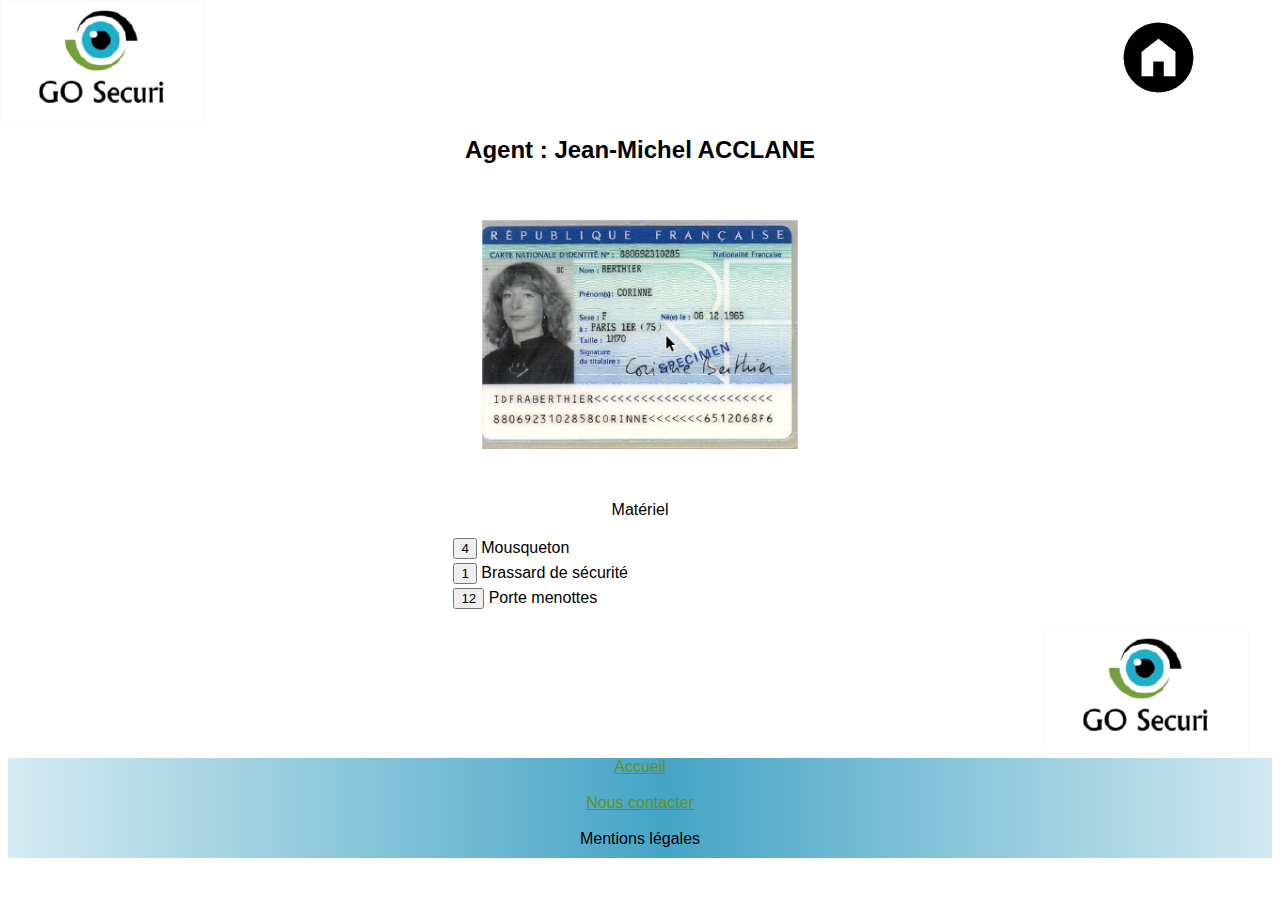
==== FicheAgent/html/agentAcclane.html @ 37e63daa "Add files via upload" ====
<!DOCTYPE html>
<html>
<head>
	  <meta charset="utf-8" />
	  <link rel="stylesheet" href="..\css\style.css"/>
	  <title>Agent Acclane</title>
</head>



<body>

	<br><br><br><br><br><br>
	
	<h2> Agent : Jean-Michel ACCLANE </h2>
	
	<br><br>
	
	<img class="photoId" src="..\..\Identite\cberthier.jpg"  alt="Pièce d'identité de Corinne BERTHIER" />

	<br><br>
	
	
	<div>
	<p> Matériel  
		<FORM class="choix1">
			<table>
				<tr><td><INPUT type="button" name="choix1" value="4"> Mousqueton</td></tr>
				<tr><td><INPUT type="button" name="choix2" value="1"> Brassard de sécurité</td></tr>
				<tr><td><INPUT type="button" name="choix3" value="12"> Porte menottes</td></tr>
			
			</table>
		</FORM>
		</p>
<a href="..\..\index.html">	
<img class="logoSociete" src="..\..\logo\logo.png", alt="Le logo de la société">
</a>
	</div>

	<div class=boutonRetour>

<a href="..\..\index.html"> <img src= "..\..\logo\logoRetour.png", alt="Logo retour" </a>
</div>

<footer>
<a href="..\..\index.html">
Accueil
</a>
<br><br>
<a href="mailto:bastien.jarre@epsi.fr"> Nous contacter </a>
<br><br>
Mentions légales

</footer>

</body>

</html>
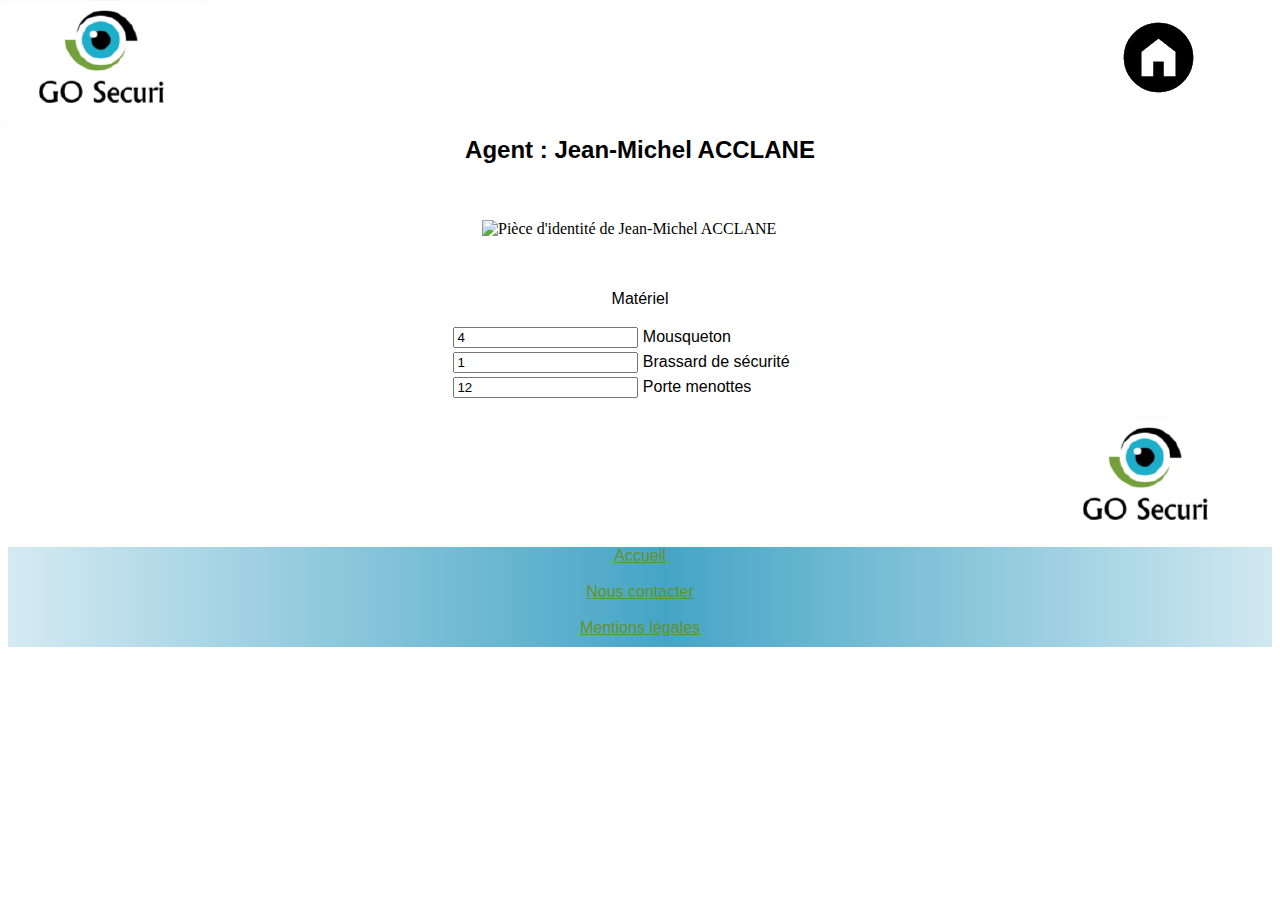
==== commit cfceedac: "Add files via upload" ====
--- a/FicheAgent/html/agentAcclane.html
+++ b/FicheAgent/html/agentAcclane.html
@@ -16,7 +16,7 @@
 	
 	<br><br>
 	
-	<img class="photoId" src="..\..\Identite\cberthier.jpg"  alt="Pièce d'identité de Corinne BERTHIER" />
+	<img class="photoId" src="..\..\Identite\jmacclane.jpg"  alt="Pièce d'identité de Jean-Michel ACCLANE" />
 
 	<br><br>
 	
@@ -25,9 +25,9 @@
 	<p> Matériel  
 		<FORM class="choix1">
 			<table>
-				<tr><td><INPUT type="button" name="choix1" value="4"> Mousqueton</td></tr>
-				<tr><td><INPUT type="button" name="choix2" value="1"> Brassard de sécurité</td></tr>
-				<tr><td><INPUT type="button" name="choix3" value="12"> Porte menottes</td></tr>
+				<tr><td><INPUT type="text" name="choix1" value="4"> Mousqueton</td></tr>
+				<tr><td><INPUT type="text" name="choix2" value="1"> Brassard de sécurité</td></tr>
+				<tr><td><INPUT type="text" name="choix3" value="12"> Porte menottes</td></tr>
 			
 			</table>
 		</FORM>
@@ -49,7 +49,7 @@
 <br><br>
 <a href="mailto:bastien.jarre@epsi.fr"> Nous contacter </a>
 <br><br>
-Mentions légales
+<a href="..\..\mentionsLegales.html"> Mentions légales </a>
 
 </footer>
 
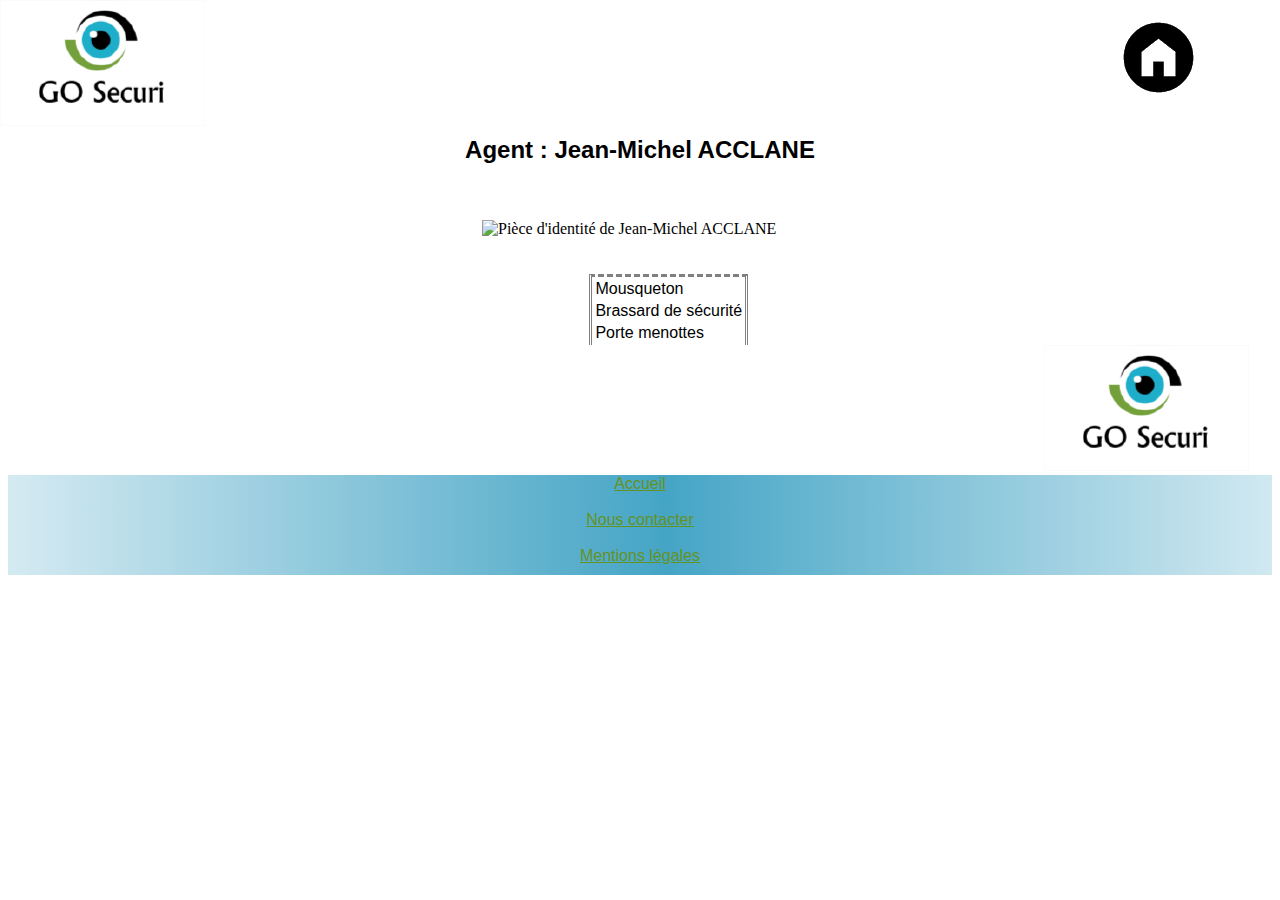
==== commit 8a56c440: "Add files via upload" ====
--- a/FicheAgent/html/agentAcclane.html
+++ b/FicheAgent/html/agentAcclane.html
@@ -21,21 +21,23 @@
 	<br><br>
 	
 	
-	<div>
-	<p> Matériel  
-		<FORM class="choix1">
+	<div class=tableau>
+	  
+		
 			<table>
-				<tr><td><INPUT type="text" name="choix1" value="4"> Mousqueton</td></tr>
-				<tr><td><INPUT type="text" name="choix2" value="1"> Brassard de sécurité</td></tr>
-				<tr><td><INPUT type="text" name="choix3" value="12"> Porte menottes</td></tr>
+				<tr><td>Mousqueton</td></tr>
+				<tr><td>Brassard de sécurité</td></tr>
+				<tr><td>Porte menottes</td></tr>
 			
 			</table>
-		</FORM>
-		</p>
+		
+
+
+	</div>
+	
 <a href="..\..\index.html">	
 <img class="logoSociete" src="..\..\logo\logo.png", alt="Le logo de la société">
 </a>
-	</div>
 
 	<div class=boutonRetour>
 
